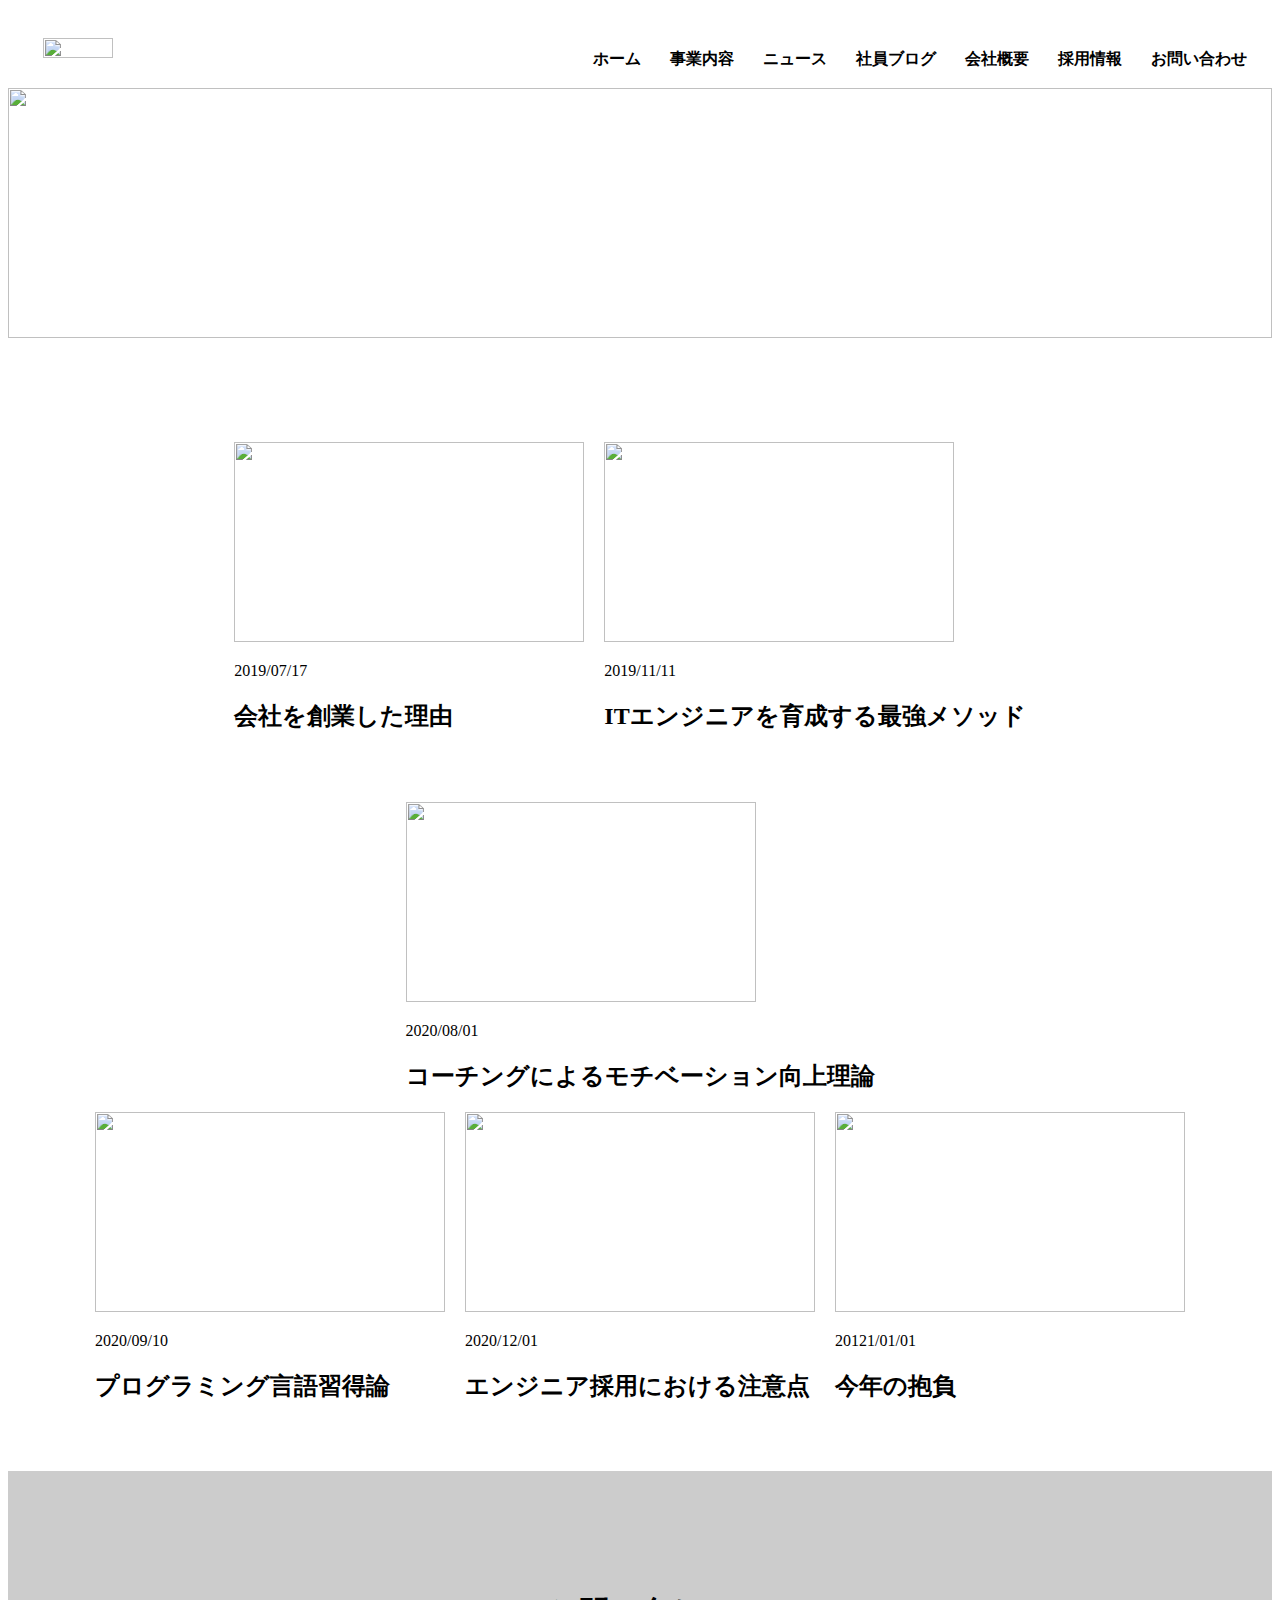
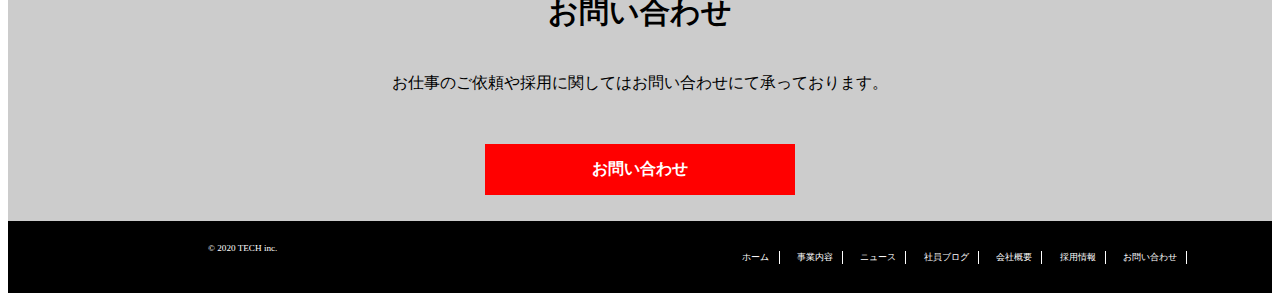
==== blog.html @ 25c6665d "2nd commit" ====
<!DOCTYPE html>
<html lang="ja">
<head>
  <meta charset="UTF-8">
  <meta http-equiv="X-UA-Compatible" content="IE=edge">
  <meta name="viewport" content="width=device-width, initial-scale=1.0">
  <title>株式会社TECH</title>

  <link rel="stylesheet" href="css/reset.css">
  <link rel="stylesheet" href="css/blog.css">
</head>
<body>
  <header>
    <div class="header-left">
      <a href="index.html"><img src="img/logo.png"  width="70px"
        height="20px"></a>
    </div>
    <div class="header-right">
      <a href="index.html"><p>ホーム</p></a>
      <a href="service.html"><p>事業内容</p></a>
      <a href="news.html"><p>ニュース</p></a>
      <a href="blog.html"><p>社員ブログ</p></a>
      <a href="company.html"><p>会社概要</p></a>
      <a href="recruit.html"><p>採用情報</p></a>
      <a href="contact.html"><p>お問い合わせ</p></a>
    </div>
  </header>

  <div class="img-wrapper">
    <img src="img/mv.png" width="100%" height="250px">
    <h2>社員ブログ</h2>
  </div>

  <div class="blog">
   <div class="flex-item">
    <div class="blog1 blog-responsive">
      <a href="blog.html"><img src="img/blog.png" width="350px" height="200px"></a>
      <p>2019/07/17</p>
      <a href="blog.html"><h2>会社を創業した理由</h2></a>
    </div>
    <div class="blog2 blog-responsive">
      <a href="blog.html"><img src="img/blog.png" width="350px" height="200px"></a>
      <p>2019/11/11</p>
      <a href="blog.html"><h2>ITエンジニアを育成する最強メソッド</h2></a>
    </div>
    <div class="blog3 blog-responsive">
      <a href="blog.html"><img src="img/blog.png" width="350px" height="200px"></a>
      <p>2020/08/01</p>
      <a href="blog.html"><h2>コーチングによるモチベーション向上理論</h2></a>
    </div>
    <div class="empty"></div>
    <div class="blog4 blog-responsive">
      <a href="blog.html"><img src="img/blog.png" width="350px" height="200px"></a>
      <p>2020/09/10</p>
      <a href="blog.html"><h2>プログラミング言語習得論</h2></a>
    </div>
    <div class="blog5 blog-responsive">
      <a href="blog.html"><img src="img/blog.png" width="350px" height="200px"></a>
      <p>2020/12/01</p>
      <a href="blog.html"><h2>エンジニア採用における注意点</h2></a>
    </div>
    <div class="blog6 blog-responsive">
      <a href="blog.html"><img src="img/blog.png" width="350px" height="200px"></a>
      <p>20121/01/01</p>
      <a href="blog.html"><h2>今年の抱負</h2></a>
    </div>
   </div>
  </div>

  <div class="contact">
    <h1>お問い合わせ</h1>
    <p>お仕事のご依頼や採用に関してはお問い合わせにて承っております。</p>
    <a href="contact.html" class="btn3">お問い合わせ</a>
  </div>

  <footer>
    <div class="footer-left">
      <small>©︎ 2020 TECH inc.</small>
    </div>
    <div class="footer-right">
      <small>
        <a href="index.html"><p>ホーム</p></a>
        <a href="service.html"><p>事業内容</p></a>
        <a href="news.html"><p>ニュース</p></a>
        <a href="blog.html"><p>社員ブログ</p></a>
        <a href="company.html"><p>会社概要</p></a>
        <a href="recruit.html"><p>採用情報</p></a>
        <a href="contact.html"><p>お問い合わせ</p></a>
     </small>
    </div>
  </footer>

  <script src="js/main.js"></script>
</body>
</html>
---- css/blog.css ----
header {
  background-color: white;
  height: 50px;
  margin-bottom: 30px;
}

.header-right {
  float: right;
  margin-top: 25px;
}

.header-left {
  float: left;
  padding-top: 30px;
  margin-left: 15px;
}

.header-left img {
  margin-left: 20px;
  margin-bottom: 20px;
}

.header-right p {
  display: inline-block;
  margin-right: 25px;
  font-weight: bold;
  color: black;
}

.img-wrapper {
  position: relative;
  margin-bottom: 50px;
}

.img-wrapper h2 {
  position: absolute;
  top: 50%;
  left: 50%;
  transform: translate(-50%, -50%);
  -webkit-transform: translate(-50%, -50%);
  -ms-transform: translate(-50%, -50%);
  font-size: 30px;
  color: white;
}

.blog {
  margin-top: 100px;
}

.flex-item {
  display: flex;
  flex-wrap: wrap;
  width: 100%;
  justify-content: center;
}

.empty {
  width: 100%;
}

.blog-responsive a {
  text-decoration: none;
}

.blog-responsive h2 {
  color: black;
}

.blog1 {
  margin-right: 20px;
  margin-bottom: 50px;
}

.blog2 {
  margin-right: 20px;
}

.blog4 {
  margin-right: 20px;
  margin-bottom: 50px;
}

.blog5 {
  margin-right: 20px;
}

.contact {
  height: 250px;
  padding-top: 100px;
  background-color: #ccc;
}

.contact h1 {
  text-align: center;
  font-size: 30px;
  padding-bottom: 20px;
}

.contact p {
  text-align: center;
  padding-bottom: 30px;
}

.btn3{
  display: block;
  width: 280px;
  padding: 15px;
  text-align: center;
  text-decoration: none;
  color: white;
  background-color: red;
  margin: 0 auto;
  font-weight: bold;
  margin-top: 20px;
}

footer {
  background-color: black;
  display: flex;
}

.footer-left {
  float: left;
  padding-top: 20px;
  padding-bottom: 20px;
  padding-left: 200px;
  font-size: 11px;
  color: white;
  margin-right: 450px;
}

.footer-right {
  float: right;
  padding-top: 20px;
  padding-bottom: 20px;
  font-size: 11px;
  color: white;
  
}

.footer-right p {
  display: inline-block;
  margin-left: 15px;
  padding-right: 1em;
  border-right: 1px solid white;
  color: white;
}

@media screen and (max-width:768px){
  .blog1 {
    margin: 0 auto;
  }
  .blog2 {
    margin: 0 auto;
  }
  .blog4 {
    margin: 0 auto;
  }
  .blog5 {
    margin: 0 auto;
  }

  .blog-responsive {
    margin-bottom: 70px;
  }

  .blog-responsive p {
    margin-top: 10px;
  }

  .blog-responsive h2 {
    margin-top: 10px;
  }

  .blog-responsive img {
    width: 600px;
    height: 350px;
  }
}
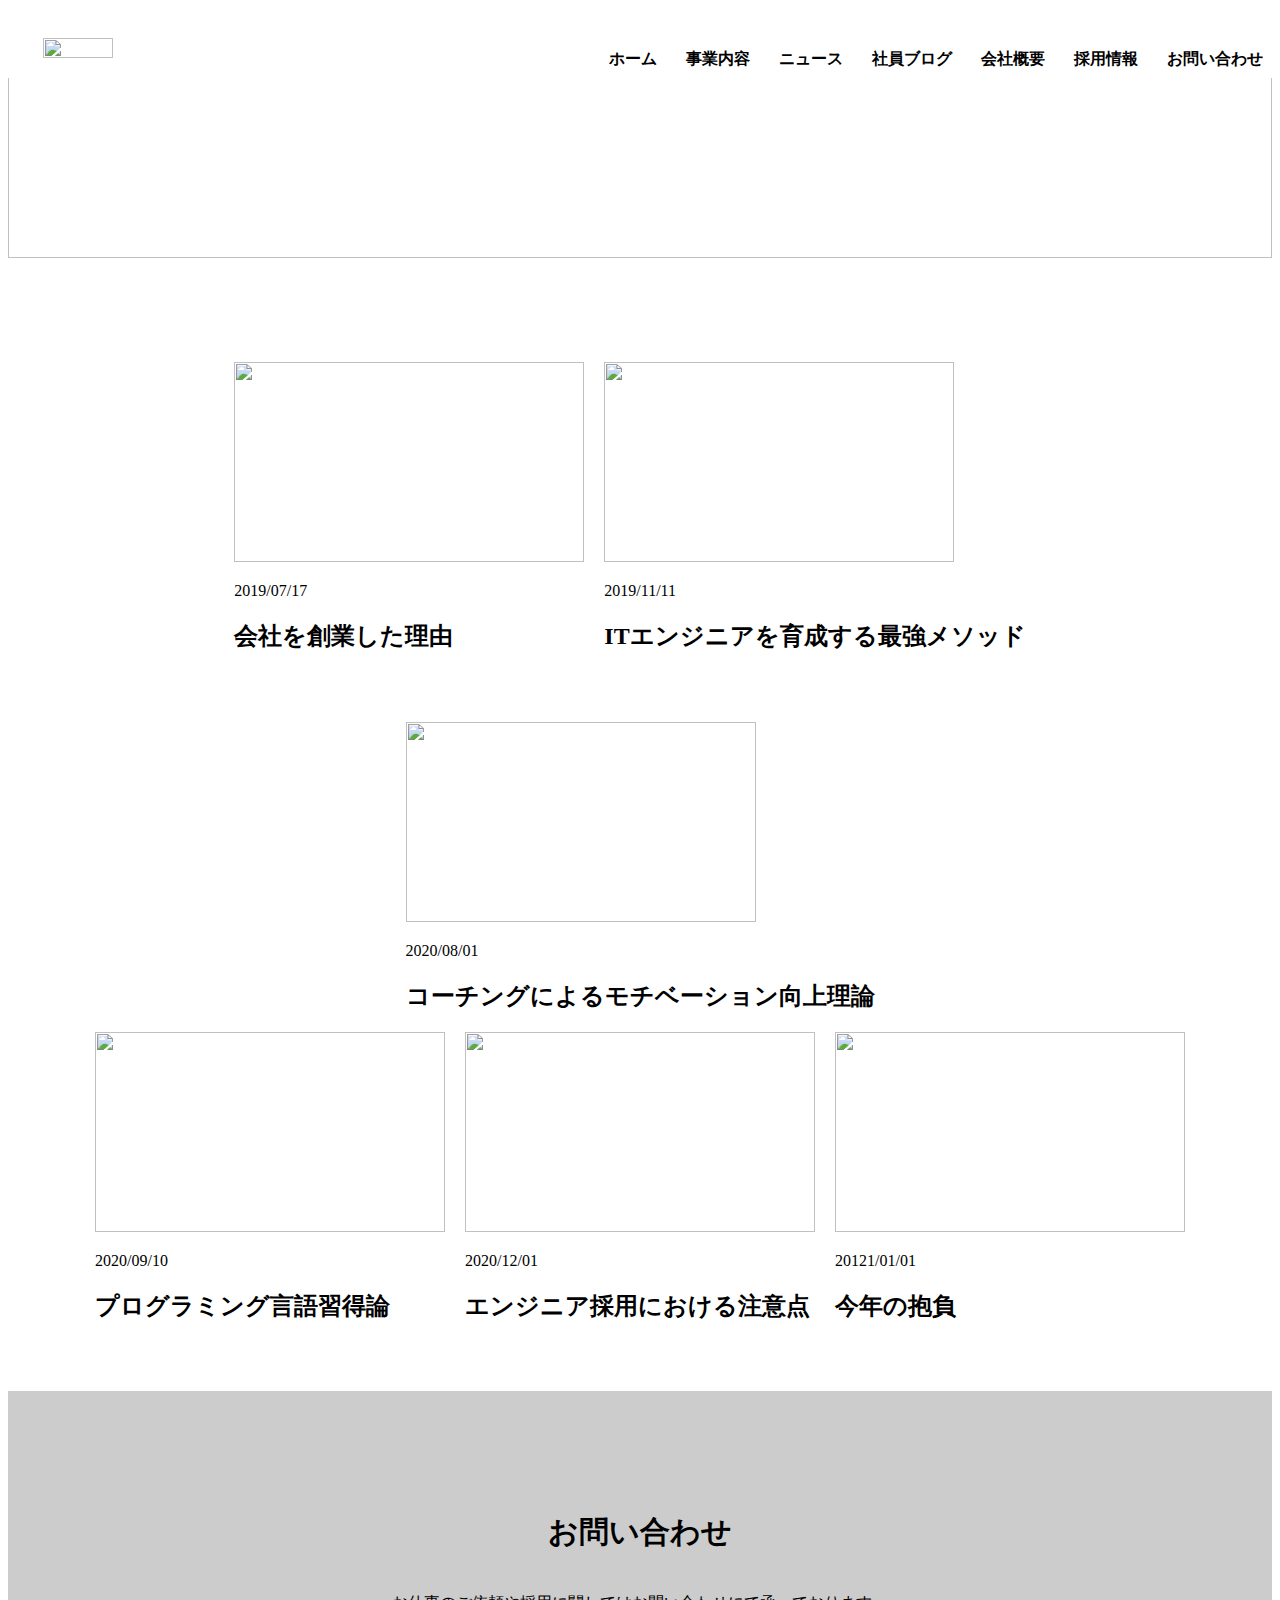
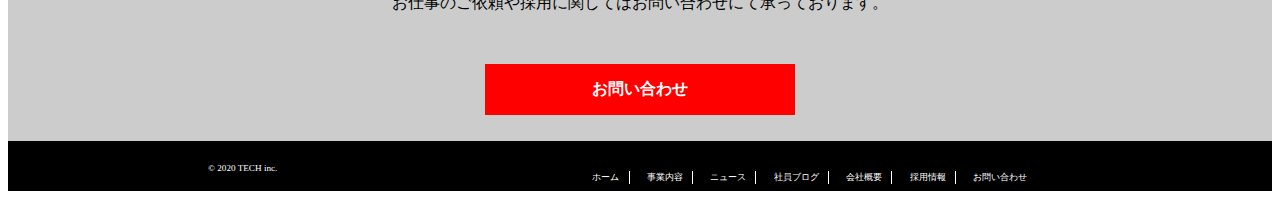
==== commit d1bf030f: "3rd commit" ====
--- a/blog.html
+++ b/blog.html
@@ -23,6 +23,24 @@
       <a href="company.html"><p>会社概要</p></a>
       <a href="recruit.html"><p>採用情報</p></a>
       <a href="contact.html"><p>お問い合わせ</p></a>
+    </div>
+
+    <nav class="nav" id="nav">
+      <ul>
+        <li><a href="index.html">ホーム</a></li>
+        <li><a href="service.html">事業内容</a></li>
+        <li><a href="news.html">ニュース</a></li>
+        <li><a href="blog.html">社員ブログ</a></li>
+        <li><a href="company.html">会社概要</a></li>
+        <li><a href="recruit.html">採用情報</a></li>
+        <li><a href="contact.html">お問い合わせ</a><li>
+      </ul>
+    </nav>
+
+    <div class="menu" id="menu">
+      <span class="menu__line--top"></span>
+      <span class="menu__line--middle"></span>
+      <span class="menu__line--bottom"></span>
     </div>
   </header>
 
@@ -79,12 +97,12 @@
     </div>
     <div class="footer-right">
       <small>
-        <a href="index.html"><p>ホーム</p></a>
-        <a href="service.html"><p>事業内容</p></a>
-        <a href="news.html"><p>ニュース</p></a>
-        <a href="blog.html"><p>社員ブログ</p></a>
-        <a href="company.html"><p>会社概要</p></a>
-        <a href="recruit.html"><p>採用情報</p></a>
+        <a href="index.html"><p class="border">ホーム</p></a>
+        <a href="service.html"><p class="border">事業内容</p></a>
+        <a href="news.html"><p class="border">ニュース</p></a>
+        <a href="blog.html"><p class="border">社員ブログ</p></a>
+        <a href="company.html"><p class="border">会社概要</p></a>
+        <a href="recruit.html"><p class="border">採用情報</p></a>
         <a href="contact.html"><p>お問い合わせ</p></a>
      </small>
     </div>
--- a/css/blog.css
+++ b/css/blog.css
@@ -1,18 +1,22 @@
 header {
   background-color: white;
-  height: 50px;
+  height: 70px;
   margin-bottom: 30px;
+  display: flex;
+  width: 100%;
+  position: fixed;
+  z-index:  10;
 }
 
 .header-right {
-  float: right;
   margin-top: 25px;
+  margin-left: auto;
 }
 
 .header-left {
-  float: left;
   padding-top: 30px;
   margin-left: 15px;
+ 
 }
 
 .header-left img {
@@ -25,6 +29,10 @@
   margin-right: 25px;
   font-weight: bold;
   color: black;
+}
+
+.nav {
+  display: none;
 }
 
 .img-wrapper {
@@ -117,20 +125,20 @@
 footer {
   background-color: black;
   display: flex;
+  height: 50px;
+  white-space: nowrap;
 }
 
 .footer-left {
-  float: left;
   padding-top: 20px;
   padding-bottom: 20px;
   padding-left: 200px;
+  padding-right: 300px;
   font-size: 11px;
   color: white;
-  margin-right: 450px;
 }
 
 .footer-right {
-  float: right;
   padding-top: 20px;
   padding-bottom: 20px;
   font-size: 11px;
@@ -142,11 +150,80 @@
   display: inline-block;
   margin-left: 15px;
   padding-right: 1em;
+  
+  color: white;
+}
+
+.border {
   border-right: 1px solid white;
-  color: white;
 }
 
 @media screen and (max-width:768px){
+  .header-right {
+    display: none;
+  }
+
+  a{
+    text-decoration: none;
+    color: blue
+  }
+  .nav{
+    position: absolute;
+    height: 100vh;
+    width: 100%;
+    left: -100%;
+    background: #eee;
+    transition: .7s;
+    text-align: center;
+  }
+  .nav ul{
+    padding-top: 80px;
+  }
+  .nav ul li{
+    list-style-type: none;
+    margin-top: 50px;
+  }
+
+  .menu {
+    display: inline-block;
+    width: 36px;
+    height: 32px;
+    cursor: pointer;
+    position: relative;
+    left: 70%;
+    top: 20px;
+  }
+  .menu__line--top,
+  .menu__line--middle,
+  .menu__line--bottom {
+    display: inline-block;
+    width: 100%;
+    height: 4px;
+    background-color: #000;
+    position: absolute;
+    transition: 0.5s;
+  }
+  .menu__line--top {
+    top: 0;
+  }
+  .menu__line--middle {
+    top: 14px;
+  }
+  .menu__line--bottom {
+    bottom: 0;
+  }
+  .menu.open span:nth-of-type(1) {
+    top: 14px;
+    transform: rotate(45deg);
+  }
+  .menu.open span:nth-of-type(2) {
+    opacity: 0;
+  }
+  .menu.open span:nth-of-type(3) {
+    top: 14px;
+    transform: rotate(-45deg);
+  }
+  
   .blog1 {
     margin: 0 auto;
   }
@@ -176,4 +253,15 @@
     width: 600px;
     height: 350px;
   }
-}
+
+  footer {
+    display: flex;
+    height: 200px;
+  }
+
+  .footer-right p {
+    display: block;
+    padding-bottom: 15px;
+    border: none;
+  }
+}
